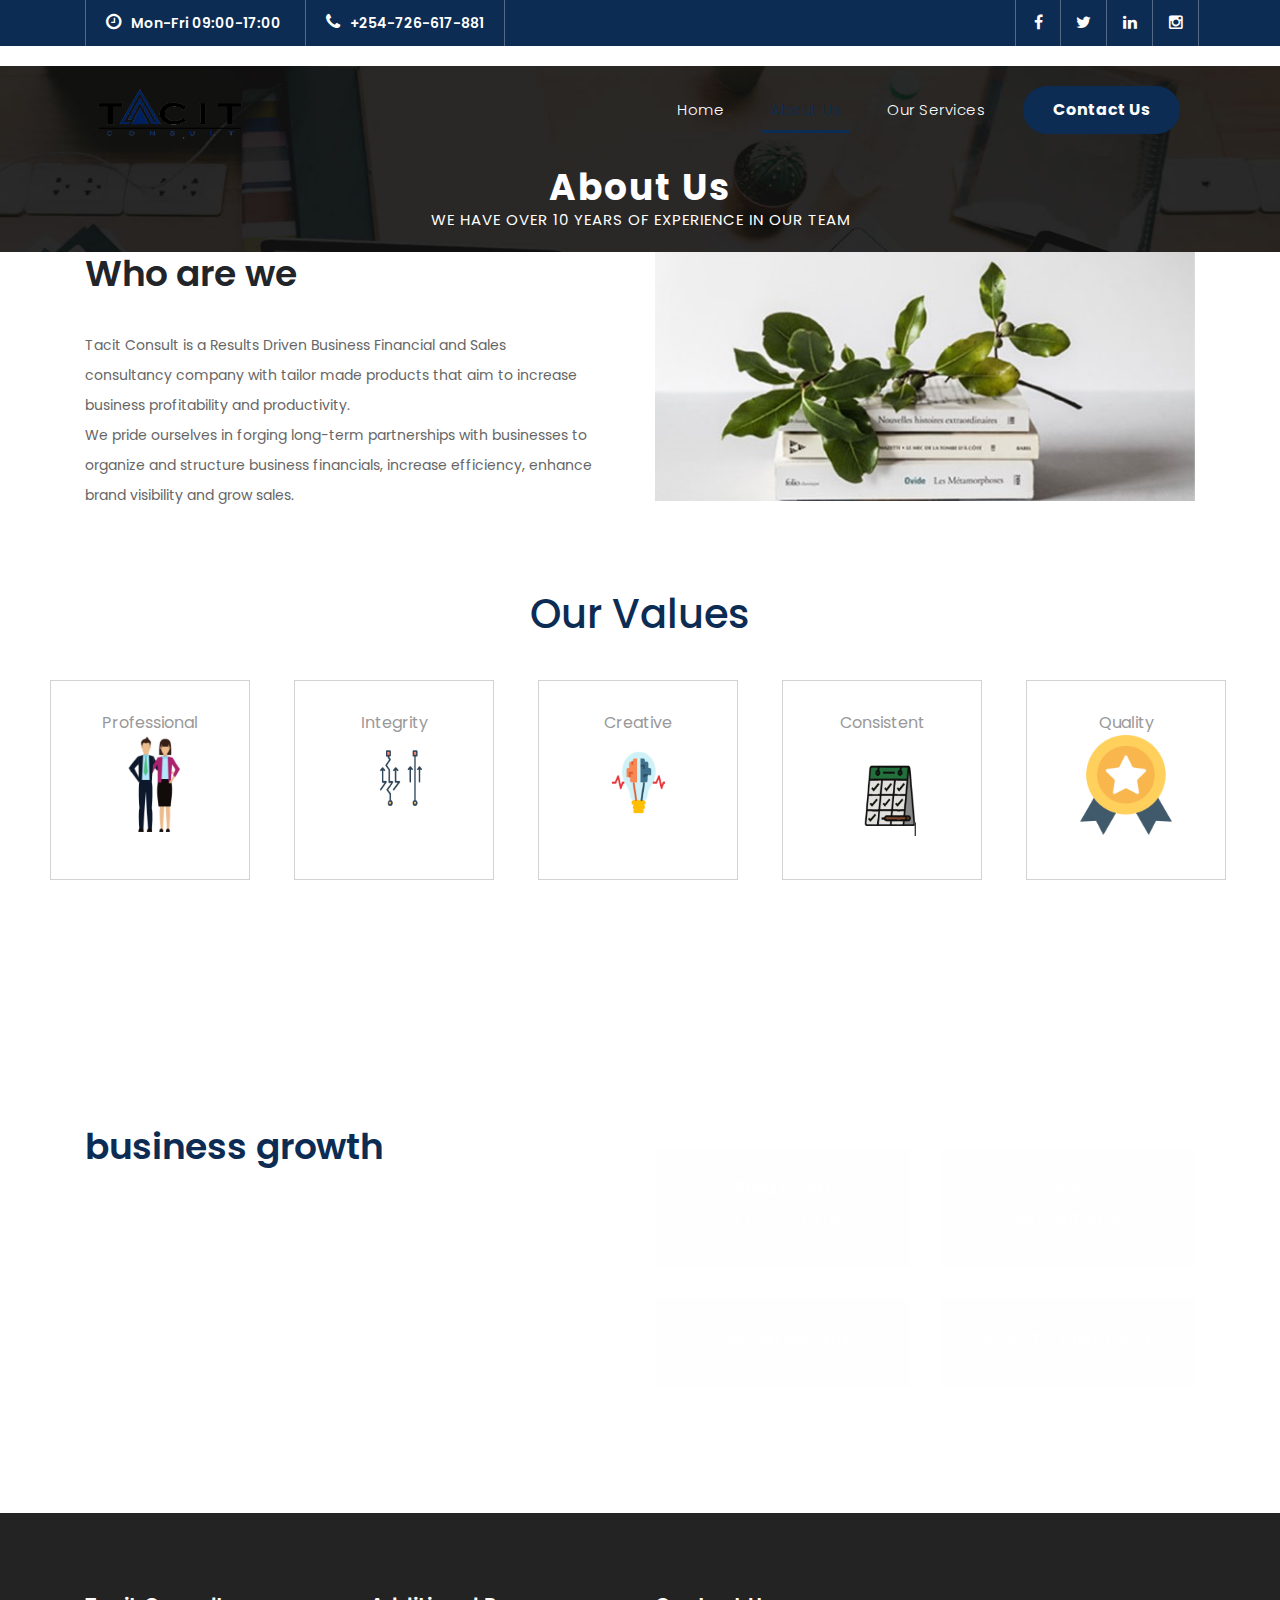
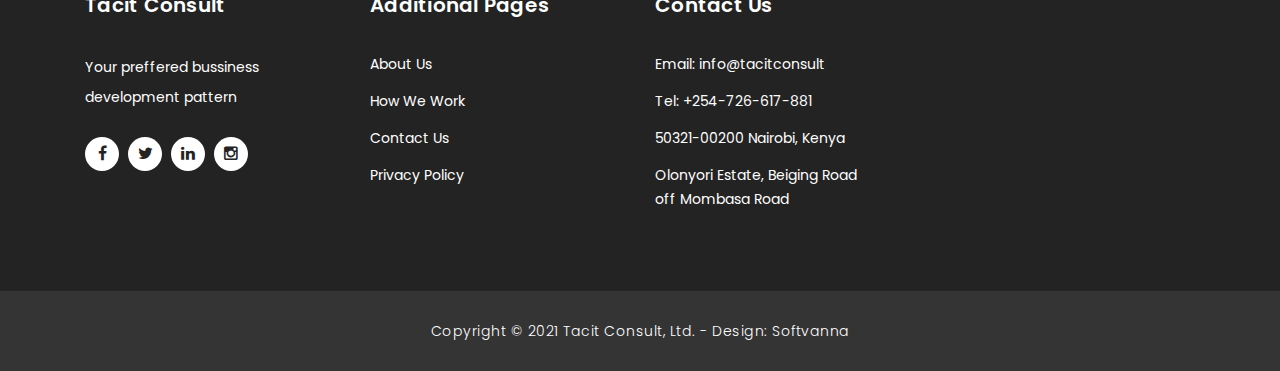
==== about.html @ 99904c83 "initial commit" ====
<!DOCTYPE html>
<html lang="en">

  <head>

    <meta charset="utf-8">
    <meta name="viewport" content="width=device-width, initial-scale=1, shrink-to-fit=no">
    <meta name="description" content="">
    <meta name="author" content="TemplateMo">
    <link href="https://fonts.googleapis.com/css?family=Poppins:100,200,300,400,500,600,700,800,900&display=swap" rel="stylesheet">

    <title>Tacit Consult - About Page</title>

    <!-- Bootstrap core CSS -->
    <link href="vendor/bootstrap/css/bootstrap.min.css" rel="stylesheet">

    <!-- Additional CSS Files -->
    <link rel="stylesheet" href="assets/css/fontawesome.css">
    <link rel="stylesheet" href="assets/css/softvanna-finance-business.css">
    <link rel="stylesheet" href="assets/css/owl.css">

  </head>

  <body>

    <!-- ***** Preloader Start ***** -->
    <div id="preloader">
        <div class="jumper">
            <div></div>
            <div></div>
            <div></div>
        </div>
    </div>  
    <!-- ***** Preloader End ***** -->

    <!-- Header -->
    <div class="sub-header">
      <div class="container">
        <div class="row">
          <div class="col-md-8 col-xs-12">
            <ul class="left-info">
              <li><a href="#"><i class="fa fa-clock-o"></i>Mon-Fri 09:00-17:00</a></li>
              <li><a href="#"><i class="fa fa-phone"></i>+254-726-617-881</a></li>
            </ul>
          </div>
          <div class="col-md-4">
            <ul class="right-icons">
              <li><a href="#"><i class="fa fa-facebook"></i></a></li>
              <li><a href="#"><i class="fa fa-twitter"></i></a></li>
              <li><a target="_blank" href="https://www.linkedin.com/company/tacit-consult"><i class="fa fa-linkedin"></i></a></li>
              <li><a href="#"><i class="fa fa-instagram"></i></a></li>
            </ul>
          </div>
        </div>
      </div>
    </div>
    
    <header class="">
      <nav class="navbar navbar-expand-lg">
        <div class="container">
          <a class="navbar-brand" href="index.html"><img src="assets/images/client-01.png"></a>
          <button class="navbar-toggler" type="button" data-toggle="collapse" data-target="#navbarResponsive" aria-controls="navbarResponsive" aria-expanded="false" aria-label="Toggle navigation">
            <span class="navbar-toggler-icon"></span>
          </button>
          <div class="collapse navbar-collapse" id="navbarResponsive">
            <ul class="navbar-nav ml-auto">
              <li class="nav-item">
                <a class="nav-link" href="index.html">Home
                  <span class="sr-only">(current)</span>
                </a>
              </li>
              <li class="nav-item active">
                <a class="nav-link" href="about.html">About Us</a>
              </li>
              <li class="nav-item">
                <a class="nav-link" href="services.html">Our Services</a>
              </li>
              <!--
              <li class="nav-item">
                <a class="nav-link" href="services.html">Media</a>
              </li>
            -->
              <li class="nav-item">
                <a class="filled-button" href="contact.html">Contact Us</a>
              </li>
            </ul>
          </div>
        </div>
      </nav>
    </header>

    <!-- Page Content -->
    <div class="page-heading header-text">
      <div class="container">
        <div class="row">
          <div class="col-md-12">
            <h1>About Us</h1>
            <span>We have over 10 years of experience in our team</span>
          </div>
        </div>
      </div>
    </div>

    <div class="more-info about-info">
      <div class="container">
        <div class="row">
          <div class="col-md-12">
            <div class="more-info-content">
              <div class="row">
                <div class="col-md-6 align-self-center">
                  <div class="right-content">
                
                    <h2>Who are we </h2>
                    <p>Tacit Consult is a Results Driven Business Financial and Sales consultancy company with tailor made products that aim to increase business
                    profitability and productivity.</br> We pride ourselves in forging long-term partnerships with businesses to organize and structure business financials, increase efficiency, enhance
                    brand visibility and grow sales. </p>
                    <!--<a href="" class="filled-button">Read More</a>-->
                  </div>
                </div>
                <div class="col-md-6">
                  <div class="left-image">
                    <img src="assets/images/about-image.jpg" alt="">
                  </div>
                </div>
              </div>
            </div>
          </div>
        </div>
      </div>
    </div>

    

      <div class="tm-container">

        <div class="page-heading1 header-text">
      <div class="container">
        <div class="row">
          <div class="col-md-12">
            <h1>Our Values</h1>
          </div>
        </div>
      </div>
    </div>


        <nav class="tm-main-nav">
            <ul id="inline-popups">
                <li class="tm-nav-item">
                    <a href="#intro" data-effect="mfp-move-from-top" class="tm-nav-link">
                        Professional
                        <img class="navi-img" src="assets/images/prof.png">
                    </a>                
                </li>
                <li class="tm-nav-item">
                    <a href="#gallery" data-effect="mfp-move-from-top" class="tm-nav-link" id="tm-gallery-link">
                        Integrity
                        <img class="navi-img" src="assets/images/straight.png">
                    </a>
                </li>
                <li class="tm-nav-item">
                    <a href="#testimonials" data-effect="mfp-move-from-top" class="tm-nav-link">
                        Creative
                        <img class="navi-img" src="assets/images/creative.png">
                    </a>
                </li>
                <li class="tm-nav-item">
                    <a href="#about" data-effect="mfp-move-from-top" class="tm-nav-link">
                        Consistent
                        <img class="navi-img" src="assets/images/consistent.png">
                    </a>
                </li>
                <li class="tm-nav-item">
                    <a href="#contact" data-effect="mfp-move-from-top" class="tm-nav-link">
                        Quality
                        <img class="navi-img" src="assets/images/quality.png">
                    </a>
                </li>
            </ul>
        </nav>
        

      </div>
<!--
    <div class="team">
      <div class="container">
        <div class="row">
          <div class="col-md-12">
            <div class="section-heading">
              <h2>Our team <em>members</em></h2>
              <span>We have a team of eight experts waiting to commit to your project</span>
            </div>
          </div>
          <div class="col-md-4">
            <div class="team-item">
              <img src="assets/images/team_01.jpg" alt="">
              <div class="down-content">
                <h4>Tonny Minnah</h4>
                <span>Co-Founder</span>
                <p>Let us show you why we are worth the hype</p>
              </div>
            </div>
          </div>
          <div class="col-md-4">
            <div class="team-item">
              <img src="assets/images/team_02.jpg" alt="">
              <div class="down-content">
                <h4>Victoria Minnah</h4>
                <span>Chief Marketing Officer</span>
                <p>Give us the chance to serve you and you shall never regret</p>
              </div>
            </div>
          </div>
          <div class="col-md-4">
            <div class="team-item">
              <img src="assets/images/team_03.jpg" alt="">
              <div class="down-content">
                <h4>Olga Amiriai</h4>
                <span>Financial Analyst</span>
                <p>Always ready to give my all to yor project</p>
              </div>
            </div>
          </div>
        </div>
      </div>
    </div>
-->
    <div class="fun-facts">
      <div class="container">
        <div class="row">
          <div class="col-md-6">
            <div class="left-content">
              <!--<span>Welcome to the best consultancy firm in the region</span> -->
              <h2>Our solutions for your <em>business growth</em></h2>
              <p>Your Business Efficiency and Growth Partner. We pride ourselves in forging long-term partnerships with businesses to improve business financials, increase efficiency and grow sales. Our workstyle is professional and straightforward, creative with a close eye for consistency.<br> Together with our partners, we break down complex problems into successful milestones.  
              </p>
              <!--<a href="" class="filled-button">Read More</a> -->
            </div>
          </div>
          <div class="col-md-6 align-self-center">
            <div class="row">
              <div class="col-md-6">
                <div class="count-area-content">
                  <!--<div class="count-digit">1000</div> -->
                  <div class="count-title">Financial Structuring</div>
                </div>
              </div>
              <div class="col-md-6">
                <div class="count-area-content">
                 <!-- <div class="count-digit">200</div> -->
                  <div class="count-title">Sales Consultancy</div>
                </div>
              </div>
              <div class="col-md-6">
                <div class="count-area-content">
                 <!-- <div class="count-digit">50</div> -->
                  <div class="count-title">Social Media</div>
                </div>
              </div>
              <div class="col-md-6">
                <div class="count-area-content">
                 <!-- <div class="count-digit">10</div> -->
                  <div class="count-title">Events Planning</div>
                </div>
              </div>
            </div>
          </div>
        </div>
      </div>
    </div>
<!--
    <div class="testimonials">
      <div class="container">
        <div class="row">
          <div class="col-md-12">
            <div class="section-heading">
              <h2>What they say <em>about us</em></h2>
              <span>testimonials from our greatest clients</span>
            </div>
          </div>
          <div class="col-md-12">
            <div class="owl-testimonials owl-carousel">
              
              <div class="testimonial-item">
                <div class="inner-content">
                  <h4>Victoria Achieng'</h4>
                  <span>Chief Financial Analyst</span>
                  <p>"Boss Credit is the best companion to any investor's financial growth. Over the few years we've worked together, my business value has doubled and is on a rising trajectory."</p>
                </div>
                <img src="http://placehold.it/60x60" alt="">
              </div>
              
              <div class="testimonial-item">
                <div class="inner-content">
                  <h4>Tonny Minnah</h4>
                  <span>Market Specialist</span>
                  <p>"Finding a committed financial advisor in such shaky economic moments is difficult. I recommend Boss Credits for their commitment to my business' value and wealth creation in the past year"</p>
                </div>
                <img src="http://placehold.it/60x60" alt="">
              </div>
              
              <div class="testimonial-item">
                <div class="inner-content">
                  <h4>Amiriai Olga</h4>
                  <span>Chief Accountant</span>
                  <p>"The goal of every business is to grow fast. Boss Credits are experts at speeding up business developments within an individual's budget."</p>
                </div>
                <img src="http://placehold.it/60x60" alt="">
              </div>
              
              <div class="testimonial-item">
                <div class="inner-content">
                  <h4>Josh Minnah</h4>
                  <span>Marketing Head</span>
                  <p>"Market leaders invest in financial advisory. The best financial advisers in the market today is Boss credits. I do recommend contacting them for quality financial services."</p>
                </div>
                <img src="http://placehold.it/60x60" alt="">
              </div>
              
            </div>
          </div>
        </div>
      </div>
    </div>
-->
    <!-- Footer Starts Here -->
    <footer>
      <div class="container">
        <div class="row">
          <div class="col-md-3 footer-item">
            <h4>Tacit Consult</h4>
            <p>Your preffered bussiness development pattern</p>
            <ul class="social-icons">
              <li><a rel="nofollow" href="#" target="_blank"><i class="fa fa-facebook"></i></a></li>
              <li><a href="#"><i class="fa fa-twitter"></i></a></li>
              <li><a href="https://www.linkedin.com/company/tacit-consult"><i class="fa fa-linkedin"></i></a></li>
              <li><a href="#"><i class="fa fa-instagram"></i></a></li>
            </ul>
          </div>
      
          <div class="col-md-3 footer-item">
            <h4>Additional Pages</h4>
            <ul class="menu-list">
              <li><a href="#">About Us</a></li>
              <li><a href="#">How We Work</a></li>
              <li><a href="#">Contact Us</a></li>
              <li><a href="#">Privacy Policy</a></li>
            </ul>
          </div>
          <div class="col-md-3 footer-item last-item">
            <h4>Contact Us</h4>
            <div class="contact-form">
              <ul class="menu-list">
              <li><a href="#">Email: info@tacitconsult</a></li>
              <li><a href="#">Tel: +254-726-617-881 </a></li>
              <li><a href="#">50321-00200 Nairobi, Kenya</a></li>
              <li><a href="#">Olonyori Estate, Beiging Road <br>off Mombasa Road</a></li>
            </ul>
            <!--
            <div class="contact-form">
              <form id="contact footer-contact" action="" method="post">
                <div class="row">
                  <div class="col-lg-12 col-md-12 col-sm-12">
                    <fieldset>
                      <input name="name" type="text" class="form-control" id="name" placeholder="Full Name" required="">
                    </fieldset>
                  </div>
                  <div class="col-lg-12 col-md-12 col-sm-12">
                    <fieldset>
                      <input name="email" type="text" class="form-control" id="email" pattern="[^ @]*@[^ @]*" placeholder="E-Mail Address" required="">
                    </fieldset>
                  </div>
                  <div class="col-lg-12">
                    <fieldset>
                      <textarea name="message" rows="6" class="form-control" id="message" placeholder="Your Message" required=""></textarea>
                    </fieldset>
                  </div>
                  <div class="col-lg-12">
                    <fieldset>
                      <button type="submit" id="form-submit" class="filled-button">Send Message</button>
                    </fieldset>
                  </div>
                </div>
              </form>
            -->
            </div>
          </div>
        </div>
      </div>
    </footer>
    
    <div class="sub-footer">
      <div class="container">
        <div class="row">
          <div class="col-md-12">
            <p>Copyright &copy; 2021 Tacit Consult, Ltd.
            
            - Design: <a rel="nofollow noopener" href="https://softvanna.tech" target="_blank">Softvanna</a></p>
          </div>
        </div>
      </div>
    </div>

    <!-- Bootstrap core JavaScript -->
    <script src="vendor/jquery/jquery.min.js"></script>
    <script src="vendor/bootstrap/js/bootstrap.bundle.min.js"></script>

    <!-- Additional Scripts -->
    <script src="assets/js/custom.js"></script>
    <script src="assets/js/owl.js"></script>
    <script src="assets/js/slick.js"></script>
    <script src="assets/js/accordions.js"></script>

    <script language = "text/Javascript"> 
      cleared[0] = cleared[1] = cleared[2] = 0; //set a cleared flag for each field
      function clearField(t){                   //declaring the array outside of the
      if(! cleared[t.id]){                      // function makes it static and global
          cleared[t.id] = 1;  // you could use true and false, but that's more typing
          t.value='';         // with more chance of typos
          t.style.color='#fff';
          }
      }
    </script>
    
    <!--Start of Tawk.to Script-->
<script type="text/javascript">
var Tawk_API=Tawk_API||{}, Tawk_LoadStart=new Date();
(function(){
var s1=document.createElement("script"),s0=document.getElementsByTagName("script")[0];
s1.async=true;
s1.src='https://embed.tawk.to/603791371c1c2a130d6253fd/1evcguh1n';
s1.charset='UTF-8';
s1.setAttribute('crossorigin','*');
s0.parentNode.insertBefore(s1,s0);
})();
</script>
<!--End of Tawk.to Script-->

  </body>
</html>
---- assets/css/softvanna-finance-business.css ----
/* 

Softvanna - Finance Business

https://softvanna.tech

*/






#slider
{
	
	height: 300px;
	margin: auto;
	overflow: hidden;
	padding: 20px;
	margin-top: 200px;
	position: relative;
	width: 600px;
}

#slider li
{
	float: left;
	position: relative;
	width: 600px;
	display: inline-block;
	height: 200px;
}

#slider ul
{
	list-style: none;
	position: absolute;
	left: 0px;
	top: 0px;
	width: 9000px;
	transition: left .2s linear;
	-moz-transition: left .2s linear;
	-o-transition: left .2s linear;
	-webkit-transition: left .2s linear;
	margin-left: -25px;
  font-family: open sans;
  color: #666;
}

/*** Content ***/

.slider-container
{
  color:#000;
	margin: 0 auto;
	padding: 0;
	width: 550px;
  min-height: 180px;
  text-align:center;
}

.slider-container h2
{
 	color: #fff;
}

.slider-container  p
{
	margin: 10px 25px;
	font-weight: bold;
	font-size: 26px;
	line-height: 150%;
	color: #f7f7f7;
}

/*** target hooks ****/

@-webkit-keyframes slide-animation {
	0% {opacity:0;}
	2% {opacity:1;}
	20% {left:0px; opacity:1;}
	22.5% {opacity:0.6;}
	25% {left:-600px; opacity:1;}
	45% {left:-600px; opacity:1;}
	47.5% {opacity:0.6;}
	50% {left:-1200px; opacity:1;}
	70% {left:-1200px; opacity:1;}
	72.5% {opacity:0.6;}
	75% {left:-1800px; opacity:1;}
	95% {opacity:1;}
	98% {left:-1800px; opacity:0;} 
	100% {left:0px; opacity:0;}
}

#slider ul
{
	-webkit-animation: slide-animation 20s infinite;
}

#slider ul:hover
{
	-moz-animation-play-state: paused;
	-webkit-animation-play-state: paused;
}





body {
  font-family: 'Poppins', sans-serif;
  overflow-x: hidden;
  text-rendering: optimizeLegibility;
  -webkit-font-smoothing: antialiased;
  -moz-osx-font-smoothing: grayscale;
}
p {
	margin-bottom: 0px;
	font-size: 14px;
	color: #666666;
	line-height: 30px;
}
a {
	text-decoration: none!important;
}
ul {
	padding: 0;
	margin: 0;
	list-style: none;
}

.tm-nav-item {
    list-style: none;
    margin: 22px;   
}

.tm-nav-link {
    display: flex;
    align-items: center;    
    flex-direction: column;
    width: 200px;
    height: 200px;
    padding: 30px;
    border: 1px solid #D2D3D4;
    color: #999; 
    box-sizing: border-box;
}

.tm-nav-link:hover,
.tm-nav-link.active {
    color: #309AFD;
}

.tm-nav-link i {
    margin-top: 30px;
    color: #309AFD;
}

.tm-main-nav ul {
    display: flex;
    flex-wrap: wrap;
    margin-left: auto;
    margin-right: auto;
}

.tm-container {
    max-width: 1254px;
    padding-left: 15px;
    padding-right: 15px;
    margin: 0 auto 20px;
}

h1,h2,h3,h4,h5,h6 {
	margin: 0px;
}

a.filled-button {

	background-color: #0C2C54 ;
	color: #fff;
	font-size: 16px;
	text-transform: none;
	font-weight: 700;
	padding: 12px 30px;
	border-radius: 30px;
	display: inline-block;
	transition: all 0.3s;
}

a.filled-button:hover {
	background-color: #fff;
	color: #0C2C54;
}

a.border-button {
	background-color: transparent;
	color: #fff;
	border: 2px solid #fff;
	font-size: 13px;
	text-transform: uppercase;
	font-weight: 700;
	padding: 10px 28px;
	border-radius: 30px;
	display: inline-block;
	transition: all 0.3s;
}

a.border-button:hover {
	background-color: #fff;
	color: #0C2C54;
}

.section-heading {
	margin-top: 10px;
	text-align: center;
	margin-bottom: 40px;
}

.section-heading h2 {
	font-size: 36px;
	font-weight: 600;
	color: #1e1e1e;
}

.section-heading em {
	font-style: normal;
	color: #0C2C54;
}

.section-heading span {
	display: block;
	margin-top: 15px;
	text-transform: uppercase;
	font-size: 15px;
	color: #666;
	letter-spacing: 1px;
}

#preloader {
  overflow: hidden;
  background: #0C2C54;
  left: 0;
  right: 0;
  top: 0;
  bottom: 0;
  position: fixed;
  z-index: 9999999;
  color: #fff;
}

#preloader .jumper {
  left: 0;
  top: 0;
  right: 0;
  bottom: 0;
  display: block;
  position: absolute;
  margin: auto;
  width: 50px;
  height: 50px;
}

#preloader .jumper > div {
  background-color: #fff;
  width: 10px;
  height: 10px;
  border-radius: 100%;
  -webkit-animation-fill-mode: both;
  animation-fill-mode: both;
  position: absolute;
  opacity: 0;
  width: 50px;
  height: 50px;
  -webkit-animation: jumper 1s 0s linear infinite;
  animation: jumper 1s 0s linear infinite;
}

#preloader .jumper > div:nth-child(2) {
  -webkit-animation-delay: 0.33333s;
  animation-delay: 0.33333s;
}

#preloader .jumper > div:nth-child(3) {
  -webkit-animation-delay: 0.66666s;
  animation-delay: 0.66666s;
}

@-webkit-keyframes jumper {
  0% {
    opacity: 0;
    -webkit-transform: scale(0);
    transform: scale(0);
  }
  5% {
    opacity: 1;
  }
  100% {
    -webkit-transform: scale(1);
    transform: scale(1);
    opacity: 0;
  }
}

@keyframes jumper {
  0% {
    opacity: 0;
    -webkit-transform: scale(0);
    transform: scale(0);
  }
  5% {
    opacity: 1;
  }
  100% {
    opacity: 0;
  }
}

/* Sub Header Style */

.sub-header {
	background-color: #0C2C54;
	height: 46px;
	line-height: 46px;
}

.sub-header ul li {
	display: inline-block;
}

.sub-header ul.left-info li {
	border-left: 1px solid rgba(250,250,250,0.3);
	padding: 0px 20px;
}

.sub-header ul.left-info li:last-child {
	border-right: 1px solid rgba(250,250,250,0.3);
}

.sub-header ul.left-info li i {
	margin-right: 10px;
	font-size: 18px;
}

.sub-header ul.left-info li a {
	color: #fff;
	font-size: 14px;
	font-weight: 600;
}

.sub-header ul.right-icons {
	float: right;
}

.sub-header ul.right-icons li {
	margin-right: -4px;
	width: 46px;
	display: inline-block;
	text-align: center;
	border-right: 1px solid rgba(250,250,250,0.3);
}

.sub-header ul.right-icons li:first-child {
	border-left: 1px solid rgba(250,250,250,0.3);
}

.sub-header ul.right-icons li a {
	color: #fff;
	transition: all 0.3s;
}

.sub-header ul.right-icons li a:hover {
	opacity: 0.75;
}



/* Header Style */
header {
	position: absolute;
	z-index: 99999;
	width: 100%;
	background-color: transparent!important;
	height: 100px;
	-webkit-transition: all 0.3s ease-in-out 0s;
    -moz-transition: all 0.3s ease-in-out 0s;
    -o-transition: all 0.3s ease-in-out 0s;
    transition: all 0.3s ease-in-out 0s;
}
header .navbar {
	padding: 20px 0px;

}
.background-header .navbar {
	padding: 10px 0px;
}
.background-header {
	top: 0;
	position: fixed;
	padding-bottom: 10;
	background-color: #fff!important;
	box-shadow: 0px 1px 10px rgba(0,0,0,0.1);
}
.background-header .navbar-brand h2 {
	color: #0C2C54!important;
}
.background-header .navbar-nav a.nav-link {
	color: #1e1e1e!important;
}
.background-header .navbar-nav .nav-link:hover,
.background-header .navbar-nav .active>.nav-link,
.background-header .navbar-nav .nav-link.active,
.background-header .navbar-nav .nav-link.show,
.background-header .navbar-nav .show>.nav-link {
	color: #0C2C54!important;
}
.navbar .navbar-brand {
	float: 	left;
	margin-top: 12px;
	outline: none;
}
.navbar .navbar-brand h2 {
	color: #000;
	text-transform: uppercase;
	font-size: 24px;
	font-weight: 700;
	-webkit-transition: all .3s ease 0s;
    -moz-transition: all .3s ease 0s;
    -o-transition: all .3s ease 0s;
    transition: all .3s ease 0s;
}

.navi-img{
	max-width: 100px;
	/*margin: auto;*/
}

.navbar .navbar-brand img{
	max-width: 170px;
	/*margin: auto;*/

}
.navbar .navbar-brand h2 em {
	font-style: normal;
	font-size: 16px;
}
#navbarResponsive {
	z-index: 999;
}
.navbar-collapse {
	text-align: center;
}
.navbar .navbar-nav .nav-item {
	margin: 0px 15px;
}

/*Nav color changes here*/
.navbar .navbar-nav a.nav-link {
	text-transform: capitalize;
	font-size: 15px;
	font-weight: 300;
	letter-spacing: 0.5px;
	color: #fff;
	transition: all 0.5s;
	margin-top: 5px;
}
.navbar .navbar-nav .nav-link:hover,
.navbar .navbar-nav .active>.nav-link,
.navbar .navbar-nav .nav-link.active,
.navbar .navbar-nav .nav-link.show,
.navbar .navbar-nav .show>.nav-link {
	color: #0C2C54;
	border-bottom: 3px solid #0C2C54;
}
.navbar .navbar-toggler-icon {
	background-image: none;
}
.navbar .navbar-toggler {
	border-color: #fff;
	background-color: #fff;	
	height: 36px;
	outline: none;
	border-radius: 0px;
	position: absolute;
	right: 30px;
	top: 20px;
}
.navbar .navbar-toggler-icon:after {
	content: '\f0c9';
	color: #0C2C54;
	font-size: 18px;
	line-height: 26px;
	font-family: 'FontAwesome';
}



/* Banner Style */



.img-fill{
  width: 100%;
  display: block;
  overflow: hidden;
  position: relative;
  text-align: center
}

.img-fill img {
  min-height: 100%;
  min-width: 100%;
  position: relative;
  display: inline-block;
  max-width: none;
}


@keyframes zoominoutsinglefeatured {
    0% {
        transform: scale(1,1);
    }
    50% {
        transform: scale(1.2,1.2);
    }
    100% {
        transform: scale(1,1);
    }
}

.card-container .Modern-Slider .item .img-fill{
    animation: zoominoutsinglefeatured 30s infinite ;
}

*,
*:before,
*:after {
  -webkit-box-sizing: border-box;
  box-sizing: border-box;
  -webkit-font-smoothing: antialiased;
  -moz-osx-font-smoothing: grayscale;
}

.Grid1k {
  padding: 0 15px;
  max-width: 1200px;
  margin: auto;
}

.blocks-box,
.slick-slider {
  margin: 0;
  padding: 0!important;
}

.slick-slide {
  float: left;
  padding: 0;
}

.Modern-Slider .item .img-fill {
	background-size: cover;
	background-position: center center;
	background-repeat: no-repeat;
	height:95vh;
}

.Modern-Slider .item-1 .img-fill {
	background-image: url(../images/slide_01.jpg);
	opacity: 0.9;
	
}

.background{

}

.Modern-Slider .NextArrow{
  position:absolute;
  top:50%;
  right:30px;
  border:0 none;
  background-color: transparent;
  text-align:center;
  font-size: 36px;
  font-family: 'FontAwesome';
  color:#FFF;
  z-index:5;
  outline: none;
  cursor: pointer;
}

.Modern-Slider .NextArrow:before{
  content:'\f105';
}

.Modern-Slider .PrevArrow {
  position:absolute;
  top:50%;
  left:30px;
  border:0 none;
  background-color: transparent;
  text-align:center;
  font-size: 36px;
  font-family: 'FontAwesome';
  color:#FFF;
  z-index:5;
  outline: none;
  cursor: pointer;
}

.Modern-Slider .PrevArrow:before{
  content:'\f104';
}

ul.slick-dots {
  display: none!important;
}

.Modern-Slider .text-content {
	text-align: left;
  	width: 75%;
  	position: absolute;
  	top: 50%;
  	left: 50%;
  	transform: translate(-50%, -50%);
}

.Modern-Slider .item h6 {
  margin-bottom: 15px;
  font-size: 22px;
  text-transform: uppercase;
  font-weight: 700;
  letter-spacing: 1px;
  color:#1ca9c9;
  animation:fadeOutRight 1s both;
}

.Modern-Slider .item h4 {
  margin-bottom: 30px;
  text-transform: uppercase;
  font-size: 44px;
  font-weight: 700;
  letter-spacing: 2.5px;
  color:#FFF;
  overflow:hidden;
  animation:fadeOutLeft 1s both;
}

.Modern-Slider .item p {
	max-width: 570px;
	color: #fff;
	font-size: 15px;
	font-weight: 400;
	line-height: 30px;
	margin-bottom: 40px;
}

.Modern-Slider .item a {
  margin: 0 5px;
}

.Modern-Slider .item.slick-active h6{
  animation:fadeInDown 1s both 1s;
}

.Modern-Slider .item.slick-active h4{
  animation:fadeInLeft 1s both 1.5s;
}

.Modern-Slider .item.slick-active{
  animation:Slick-FastSwipeIn 1s both;
}

.Modern-Slider .buttons {
  position: relative;
}

.Modern-Slider {background:#000;}


/* ==== Slick Slider Css Ruls === */
.slick-slider{position:relative;display:block;-webkit-user-select:none;-moz-user-select:none;-ms-user-select:none;user-select:none;-webkit-touch-callout:none;-khtml-user-select:none;-ms-touch-action:pan-y;touch-action:pan-y;-webkit-tap-highlight-color:transparent}
.slick-list{position:relative;display:block;overflow:hidden;margin:0;padding:0}
.slick-list:focus{outline:none}.slick-list.dragging{cursor:hand}
.slick-slider .slick-track,.slick-slider .slick-list{-webkit-transform:translate3d(0,0,0);-ms-transform:translate3d(0,0,0);transform:translate3d(0,0,0)}
.slick-track{position:relative;top:0;left:0;display:block}
.slick-track:before,.slick-track:after{display:table;content:''}.slick-track:after{clear:both}
.slick-loading .slick-track{visibility:hidden}
.slick-slide{display:none;float:left /* If RTL Make This Right */ ;height:100%;min-height:1px}
.slick-slide.dragging img{pointer-events:none}
.slick-initialized .slick-slide{display:block}
.slick-loading .slick-slide{visibility:hidden}
.slick-vertical .slick-slide{display:block;height:auto;border:1px solid transparent}




/* Request Form */

.request-form {
	background-color: #0C2C54;
	padding: 40px 0px;
	color: #fff;
}

.request-form h4 {
	font-size: 22px;
	font-weight: 600;
}

.request-form span {
	font-size: 15px;
	font-weight: 400;
	display: inline-block;
	margin-top: 10px;
}

.request-form a.border-button {
	margin-top: 12px;
	float: right;
}




/* Services */

.services {
	margin-top: 20px;
}

.service-item img {
	width: 100%;
	overflow: hidden;
}

.service-item .down-content {
	background-color: #f7f7f7;
	padding: 30px;
}

.service-item .down-content h4 {
	font-size: 20px;
	font-weight: 700;
	letter-spacing: 0.25px;
	margin-bottom: 15px;
}

.service-item .down-content p {
	margin-bottom: 20px;
}

footer{
	margin-top: 20px;
}


/* Fun Facts */

.fun-facts {
	margin-top: 140px;
	background-image: url(../images/fun-facts-bg.jpg);
	background-position: center center;
	background-repeat: no-repeat;
	background-size: cover;
	background-attachment: fixed;
	padding: 40px 0px;
	color: #fff;
}

.fun-facts span {
	text-transform: uppercase;
	font-size: 15px;
	color: #fff;
	letter-spacing: 1px;
	margin-bottom: 10px;
	display: block;
}

.fun-facts h2 {
	font-size: 36px;
	font-weight: 600;
	margin-bottom: 35px;
}

.fun-facts em {
	font-style: normal;
	color: #0C2C54;
}

.fun-facts p {
	color: #fff;
	margin-bottom: 40px;
}

.fun-facts .left-content {
	margin-right: 45px;
}

.count-area-content {
	text-align: center;
	background-color: rgba(250,250,250,0.1);
	padding: 25px 30px 35px 30px;
	margin: 15px 0px;
}

.count-digit {
    margin: 5px 0px;
    color: #0C2C54;
    font-weight: 700;
    font-size: 36px;
}
.count-title {
    font-size: 20px;
    font-weight: 600;
    color: #fff;
    letter-spacing: 0.5px;
}



/* More Info */

.more-info {
	margin-top: 0px;
}

.more-info .left-image img {
	width: 100%;
	overflow: hidden;
}

.more-info .more-info-content {
	background-color: #f7f7f7;
}

.about-info .more-info-content {
	background-color: transparent;
}

.about-info .right-content {
	padding: 0px!important;
	margin-right: 30px;
}

.more-info .right-content {
	padding: 45px 45px 45px 30px;
}

.more-info .right-content span {
	text-transform: uppercase;
	font-size: 15px;
	color: #666;
	letter-spacing: 1px;
	margin-bottom: 10px;
	display: block;
}

.more-info .right-content h2 {
	font-size: 36px;
	font-weight: 600;
	margin-bottom: 35px;
}

.more-info .right-content em {
	font-style: normal;
	color: #0C2C54;
}

.more-info .right-content p {
	margin-bottom: 30px;
}


/* Testimonials Style */

.about-testimonials {
	margin-top: 0px!important;
}

.testimonials {
	margin-top: 0px;
	background-color: #f7f7f7;
	padding: 40px 0px;
}
.testimonial-item .inner-content {
	text-align: center;
	background-color: #fff;	
	padding: 30px;
	border-radius: 5px;
}
.testimonial-item p {
	font-size: 14px;
	font-weight: 400;
}
.testimonial-item h4 {
	font-size: 19px;
	font-weight: 700;
	color: #1e1e1e;
	letter-spacing: 0.5px;
	margin-bottom: 0px;
}
.testimonial-item span {
	display: inline-block;
	margin-top: 8px;
	font-weight: 600;
	font-size: 14px;
	color: #0C2C54;
}
.testimonial-item img {
	max-width: 60px;
	border-radius: 50%;
	margin: 25px auto 0px auto;
}




/* Call Back Style */

.callback-services {
	border-top: 1px solid #eee;
	padding-top: 0px;
}

.contact-us {
	background-color: #f7f7f7;
	padding: 40px 0px;
}

.contact-us .contact-form {
	background-color: transparent!important;
	padding: 0!important;
}

.callback-form {
	margin-top: 10px;
}

.callback-form .contact-form {
	background-color: #0C2C54;
	padding: 60px;
	border-radius: 5px;
	text-align: center;
}

.callback-form .contact-form input {
	border-radius: 20px;
	height: 40px;
	line-height: 40px;
	display: inline-block;
	padding: 0px 15px;
	color: #6a6a6a;
	font-size: 13px;
	text-transform: none;
	box-shadow: none;
	border: none;
	margin-bottom: 35px;
}

.callback-form .contact-form input:focus {
	outline: none;
	box-shadow: none;
	border: none;
}

.callback-form .contact-form textarea {
	border-radius: 20px;
	height: 120px;
	max-height: 200px;
	min-height: 120px;
	display: inline-block;
	padding: 15px;
	color: #6a6a6a;
	font-size: 13px;
	text-transform: none;
	box-shadow: none;
	border: none;
	margin-bottom: 35px;
}

.callback-form .contact-form textarea:focus {
	outline: none;
	box-shadow: none;
	border: none;
}

.callback-form .contact-form ::-webkit-input-placeholder { /* Edge */
  color: #aaa;
}
.callback-form .contact-form :-ms-input-placeholder { /* Internet Explorer 10-11 */
  color: #aaa;
}
.callback-form .contact-form ::placeholder {
  color: #aaa;
}

.callback-form .contact-form button.border-button {
	background-color: transparent;
	color: #fff;
	border: 2px solid #fff;
	font-size: 13px;
	text-transform: uppercase;
	font-weight: 700;
	padding: 10px 28px;
	border-radius: 30px;
	display: inline-block;
	transition: all 0.3s;
	outline: none;
	box-shadow: none;
	text-shadow: none;
	cursor: pointer;
}

.callback-form .contact-form button.border-button:hover {
	background-color: #fff;
	color: #0C2C54;
}

.contact-us .contact-form button.filled-button {
	background-color: #0C2C54;
	color: #fff;
	border: none;
	font-size: 13px;
	text-transform: uppercase;
	font-weight: 700;
	padding: 12px 30px;
	border-radius: 30px;
	display: inline-block;
	transition: all 0.3s;
	outline: none;
	box-shadow: none;
	text-shadow: none;
	cursor: pointer;
}

.contact-us .contact-form button.filled-button:hover {
	background-color: #fff;
	color: #0C2C54;
}



/* Partners Style */

.contact-partners {
	margin-top: -8px!important;
}

.partners {
	margin-top: 0px;
	background-color: #f7f7f7;
	padding: 10px 0px;
}

.partners .owl-item {
	text-align: center;
	cursor: crosshair;
}

.partners .partner-item img {
	max-width: 156px;
	margin: auto;
}



/* Footer Style */

footer {
	background-color: #232323;
	padding: 80px 0px;
	color: #fff;
}

footer h4 {
	color: #fff;
	font-size: 20px;
	font-weight: 600;
	letter-spacing: 0.25px;
	margin-bottom: 35px;
}
footer p {
	color: #fff;
}
footer img{
	max-width: 170px;
	margin: auto;
}

footer ul.social-icons {
	margin-top: 25px;
}

footer ul.social-icons li {
	display: inline-block;
	margin-right: 5px;
}

footer ul.social-icons li:last-child {
	margin-right: 0px;
}

footer ul.social-icons li a {
	width: 34px;
	height: 34px;
	display: inline-block;
	line-height: 34px;
	text-align: center;
	background-color: #fff;
	color: #232323;
	border-radius: 50%;
	transition: all 0.3s;
}

footer ul.social-icons li a:hover {
	background-color: #0C2C54;
}

footer ul.menu-list li {
	margin-bottom: 13px;
}

footer ul.menu-list li:last-child {
	margin-bottom: 0px;
}

footer ul.menu-list li a {
	font-size: 14px;
	color: #fff;
	transition: all 0.3s;
}

footer ul.menu-list li a:hover {
	color: #0C2C54;
}

footer .contact-form input {
	border-radius: 20px;
	height: 40px;
	line-height: 40px;
	display: inline-block;
	padding: 0px 15px;
	color: #aaa!important;
	background-color: #343434;
	font-size: 13px;
	text-transform: none;
	box-shadow: none;
	border: none;
	margin-bottom: 15px;
}

footer .contact-form input:focus {
	outline: none;
	box-shadow: none;
	border: none;
	background-color: #343434;
}

footer .contact-form textarea {
	border-radius: 20px;
	height: 120px;
	max-height: 200px;
	min-height: 120px;
	display: inline-block;
	padding: 15px;
	color: #aaa!important;
	background-color: #343434;
	font-size: 13px;
	text-transform: none;
	box-shadow: none;
	border: none;
	margin-bottom: 15px;
}

footer .contact-form textarea:focus {
	outline: none;
	box-shadow: none;
	border: none;
	background-color: #343434;
}

footer .contact-form ::-webkit-input-placeholder { /* Edge */
  color: #aaa;
}
footer .contact-form :-ms-input-placeholder { /* Internet Explorer 10-11 */
  color: #aaa;
}
footer .contact-form ::placeholder {
  color: #aaa;
}

footer .contact-form button.filled-button {
	background-color: transparent;
	color: #fff;
	background-color: #0C2C54;
	border: none;
	font-size: 13px;
	text-transform: uppercase;
	font-weight: 700;
	padding: 12px 30px;
	border-radius: 30px;
	display: inline-block;
	transition: all 0.3s;
	outline: none;
	box-shadow: none;
	text-shadow: none;
	cursor: pointer;
}

footer .contact-form button.filled-button:hover {
	background-color: #fff;
	color: #0C2C54;
}



/* Sub-footer Style */

.sub-footer {
	background-color: #343434;
	text-align: center;
	padding: 25px 0px;
}

.sub-footer p {
	color: #fff;
	font-weight: 300;
	letter-spacing: 0.5px;
}

.sub-footer a {
	color: #fff;
}


.page-heading {
	margin-top: 20px;
	text-align: center;
	background-image: url(../images/page-heading-bg.jpg);
	background-position: center center;
	background-repeat: no-repeat;
	background-size: cover;
	padding: 100px 0px 20px 0px;
	color: #fff;
	
}

.page-heading1 {
	margin-top: 40px;
	text-align: center;

	background-position: center center;
	background-repeat: no-repeat;
	background-size: cover;
	padding: 10px 0px 20px 0px;
	color: #0C2C54;
	
}

.page-heading h1 {
	text-transform: capitalize;
	font-size: 36px;
	font-weight: 700;
	letter-spacing: 2px;
	
}

.page-heading span {
	font-size: 15px;
	text-transform: uppercase;
	letter-spacing: 1px;
	color: #fff;
	display: block;
}


/* team */

.team {
	background-color: #f7f7f7;
	margin-top: 20px;
	margin-bottom: -140px;
	padding: 20px 0px;
}

.team-item img {
	width: 100%;
	overflow: hidden;
}

.team-item .down-content {
	background-color: #fff;
	padding: 30px;
}

.team-item .down-content h4 {
	font-size: 20px;
	font-weight: 700;
	letter-spacing: 0.25px;
	margin-bottom: 10px;
}

.team-item .down-content span {
	color: #0C2C54;
	font-weight: 600;
	font-size: 14px;
	display: block;
	margin-bottom: 15px;
}

.team-item .down-content p {
	margin-bottom: 20px;
}


/* Single Service */

.single-services {
	margin-top: 20px;
}

#tabs ul {
  margin: 0;
  padding: 0;
}
#tabs ul li {
  margin-bottom: 10px;
  display: inline-block;
  width: 100%;
}
#tabs ul li:last-child {
  margin-bottom: 0px;
}
#tabs ul li a {
	text-transform: capitalize;
	width: 100%;
	padding: 30px 30px;
	display: inline-block;
	background-color: #0C2C54;
  	font-size: 20px;
  	color: #121212;
  	letter-spacing: 0.5px;
  	font-weight: 700;
  	transition: all 0.3s;
}

.outsourced {
	
}

#tabs-3{
	margin-top: 7em;
}
#bg-fix{
	background: linear-gradient(rgba(0, 0, 0, 0.7), rgba(0, 0, 0, 0.7)), url(./../images/service_03.jpg);
	background-size: cover;
	background-position-x: inherit;
	background-attachment: fixed;
	height: 25em;
	width: 100%;
	margin-top: 7em;
	color: whitesmoke;
	text-align: center;
}

.card{
	height: 25em;
}

#sales-2{
	padding-top: 3em;
	padding-bottom: 3em;
	text-align: center;
}

#tabs ul li a i {
	float: right;
	margin-top: 5px;
}
#tabs ul .ui-tabs-active span {
  background: #faf5b2;
  border: #faf5b2;
  line-height: 90px;
  border-bottom: none;
}
#tabs ul .ui-tabs-active a {
  color: #fff;
}
#tabs ul .ui-tabs-active span {
  color: #1e1e1e;
}
.tabs-content {
	margin-left: 30px;
  text-align: left;
  display: inline-block;
  transition: all 0.3s;
}
.tabs-content img {
	max-width: 100%;
	overflow: hidden;
}
.tabs-content h4 {
	font-size: 20px;
	font-weight: 700;
	letter-spacing: 0.25px;
	margin-bottom: 15px;
	margin-top: 30px;
}
.tabs-content p {
  font-size: 14px;
  color: #7a7a7a;
  margin-bottom: 0px;
}
li .outsourced {
	background-color: #000;
}



/* Contact Information */

.contact-information {
	margin-top: 20px;
}

.contact-information .contact-item {
	padding: 60px 30px;
	background-color: #f7f7f7;
	text-align: center;
}

.contact-information .contact-item i {
	color: #0C2C54;
	font-size: 48px;
	margin-bottom: 40px;
}

.contact-information .contact-item h4 {
	font-size: 20px;
	font-weight: 700;
	letter-spacing: 0.25px;
	margin-bottom: 15px;
}

.contact-information .contact-item p {
	margin-bottom: 20px;
}

.contact-information .contact-item a {
	font-weight: 600;
	color: #0C2C54;
	font-size: 15px;
}




/* Responsive Style */
@media (max-width: 768px) {
	.sub-header {
		display: none;
	}
	.Modern-Slider .item h6 {
	  margin-bottom: 15px;
	  font-size: 18px;

	}
	.Modern-Slider .item h4 {
	  margin-bottom: 25px;
	  font-size: 28px;
	  line-height: 36px;
	  letter-spacing: 1px;
	}
	.Modern-Slider .item p {
		max-width: 570px;
		line-height: 25px;
		margin-bottom: 30px;
	}
	.Modern-Slider .NextArrow{
	  right:5px;
	}
	.Modern-Slider .PrevArrow {
	  left:5px;
	}
	.request-form {
		text-align: center;
	}
	.request-form a.border-button {
		float: none;
		margin-top: 30px;
	}
	.services .service-item {
		margin-bottom: 30px;
	}
	.fun-facts .left-content {
		margin-right: 0px;
		margin-bottom: 30px;
	}
	.more-info .right-content  {
		padding: 30px;
	}
	footer {
		padding: 80px 0px 20px 0px;
	}
	footer .footer-item {
		border-bottom: 1px solid #343434;
		margin-bottom: 30px;
		padding-bottom: 30px;
	}
	footer .last-item {
		border-bottom: none;
	}
	.about-info .right-content {
		margin-right: 0px;
		margin-bottom: 30px;
	}
	.team .team-item {
		margin-bottom: 30px;
	}
	.tabs-content {
		margin-left: 0px;
		margin-top: 30px;
	}
	.contact-item {
		margin-bottom: 30px;
	}
}

#list-2{
	text-align: justify;
}

@media (max-width: 992px) {
	.navbar .navbar-brand {
		position: absolute;
		left: 30px;
		top: 10px;
	}
	.navbar .navbar-brand {
		width: auto;
	}
	.navbar:after {
		display: none;
	}
	#navbarResponsive {
	    z-index: 99999;
	    position: absolute;
	    top: 80px;
	    left: 0;
	    width: 100%;
	    text-align: center;
	    background-color: #fff;
	    box-shadow: 0px 10px 10px rgba(0,0,0,0.1);
	}
	.navbar .navbar-nav .nav-item {
		border-bottom: 1px solid #eee;
	}
	.navbar .navbar-nav .nav-item:last-child {
		border-bottom: none;
	}
	.navbar .navbar-nav a.nav-link {
		padding: 15px 0px;
		color: #1e1e1e!important;
	}
	.navbar .navbar-nav .nav-link:hover,
	.navbar .navbar-nav .active>.nav-link,
	.navbar .navbar-nav .nav-link.active,
	.navbar .navbar-nav .nav-link.show,
	.navbar .navbar-nav .show>.nav-link {
		color: #0C2C54!important;
		border-bottom: none!important;
	}


/*neew*/


}
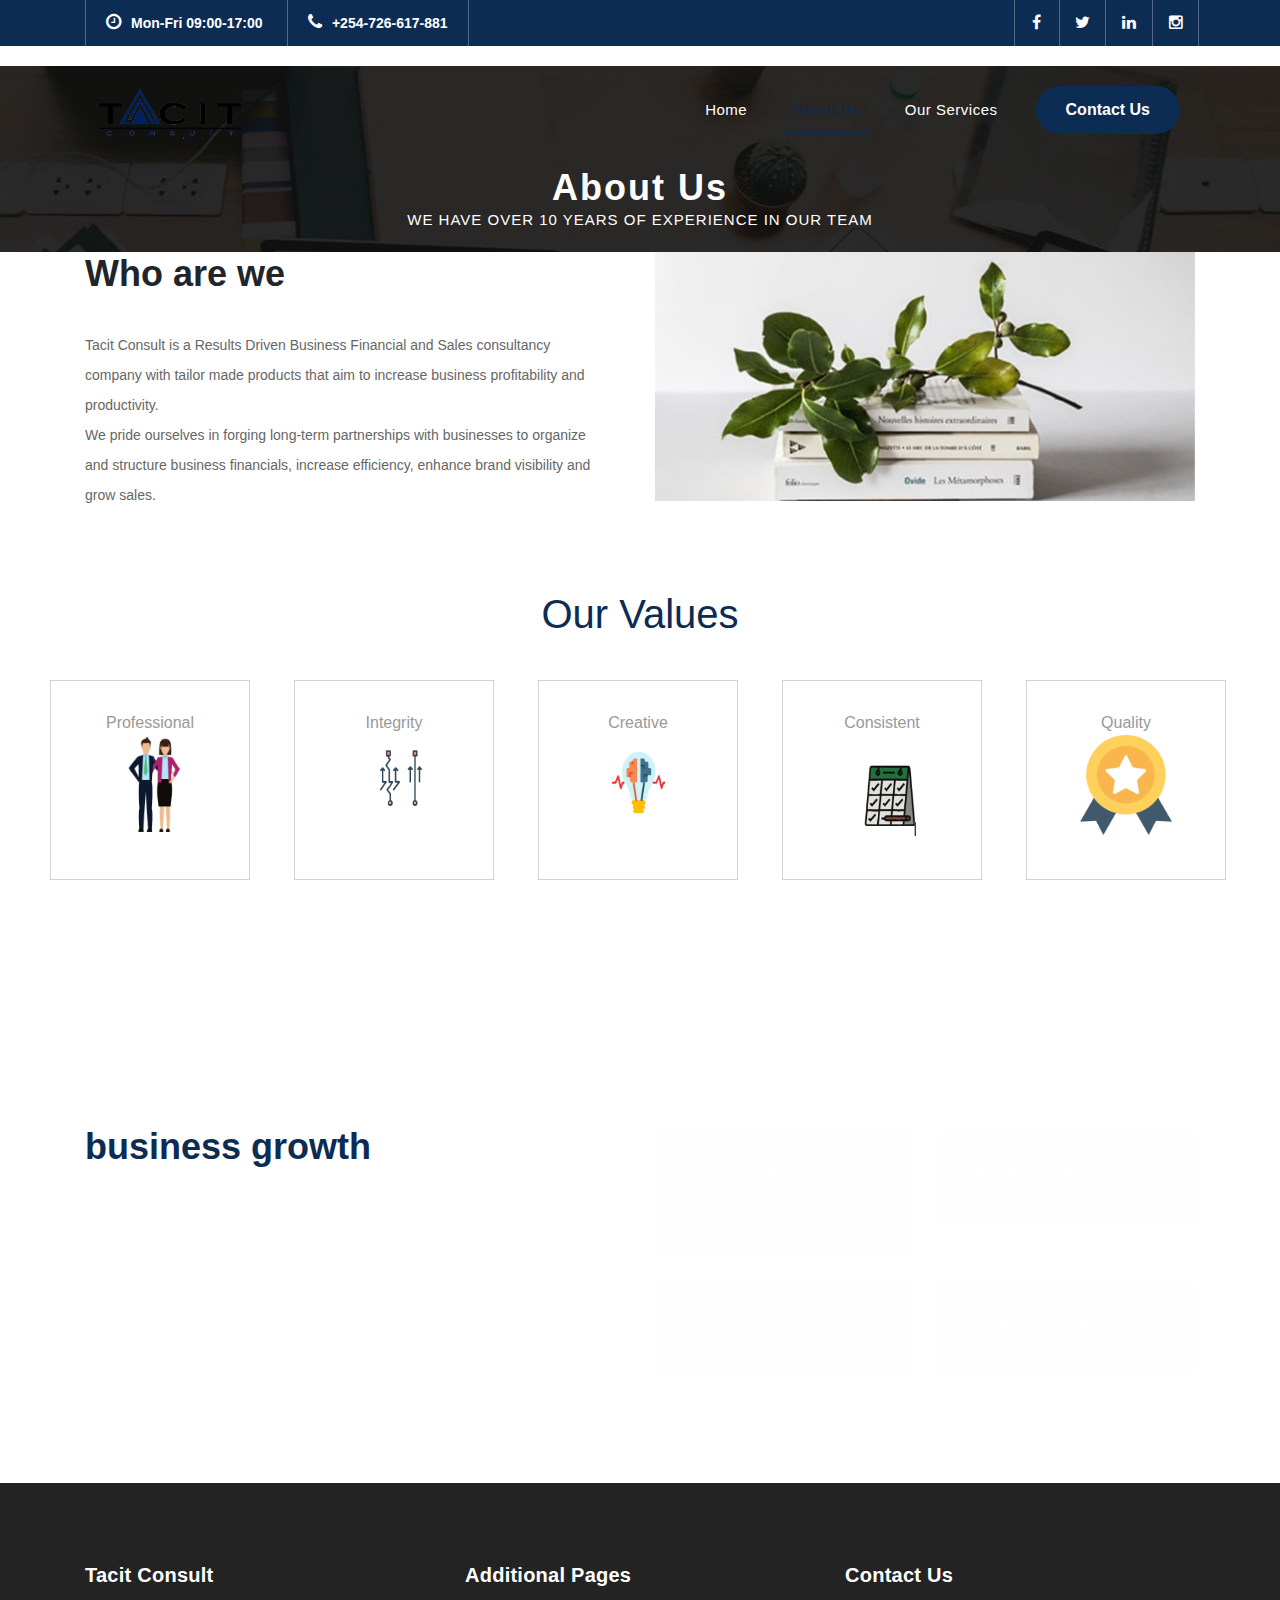
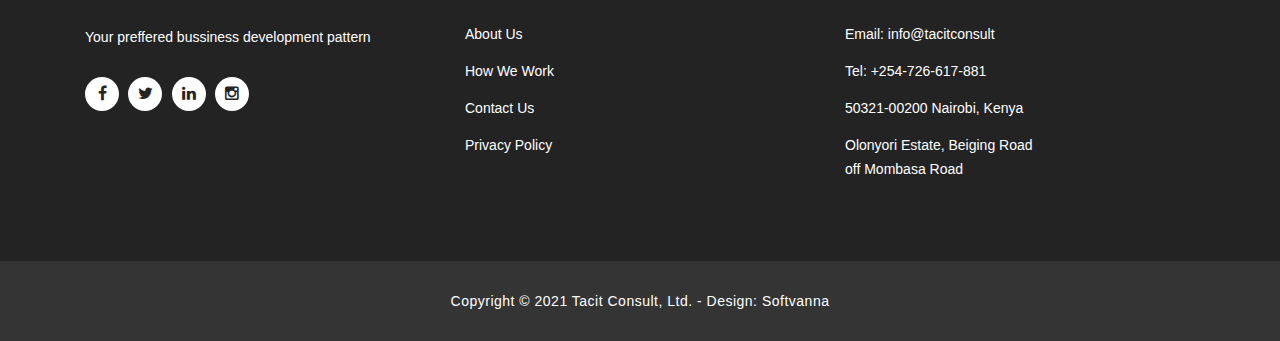
==== commit e612f1b1: "corrections" ====
--- a/about.html
+++ b/about.html
@@ -73,7 +73,7 @@
                 <a class="nav-link" href="about.html">About Us</a>
               </li>
               <li class="nav-item">
-                <a class="nav-link" href="services.html">Our Services</a>
+                <a class="nav-link" href="services-2.html">Our Services</a>
               </li>
               <!--
               <li class="nav-item">
@@ -327,7 +327,7 @@
     <footer>
       <div class="container">
         <div class="row">
-          <div class="col-md-3 footer-item">
+          <div class="col-md-4 footer-item">
             <h4>Tacit Consult</h4>
             <p>Your preffered bussiness development pattern</p>
             <ul class="social-icons">
@@ -338,7 +338,7 @@
             </ul>
           </div>
       
-          <div class="col-md-3 footer-item">
+          <div class="col-md-4 footer-item">
             <h4>Additional Pages</h4>
             <ul class="menu-list">
               <li><a href="#">About Us</a></li>
@@ -347,7 +347,7 @@
               <li><a href="#">Privacy Policy</a></li>
             </ul>
           </div>
-          <div class="col-md-3 footer-item last-item">
+          <div class="col-md-4 footer-item last-item">
             <h4>Contact Us</h4>
             <div class="contact-form">
               <ul class="menu-list">
--- a/assets/css/softvanna-finance-business.css
+++ b/assets/css/softvanna-finance-business.css
@@ -25,7 +25,7 @@
 
 #slider li
 {
-	float: left;
+	/* float: left; */
 	position: relative;
 	width: 600px;
 	display: inline-block;
@@ -58,6 +58,7 @@
 	width: 550px;
   min-height: 180px;
   text-align:center;
+	font-size:xx-large;
 }
 
 .slider-container h2
@@ -67,11 +68,11 @@
 
 .slider-container  p
 {
-	margin: 10px 25px;
+	margin-left: 10px 135px;
 	font-weight: bold;
 	font-size: 26px;
 	line-height: 150%;
-	color: #f7f7f7;
+	color: #000000 !important;
 }
 
 /*** target hooks ****/
@@ -104,16 +105,12 @@
 	-webkit-animation-play-state: paused;
 }
 
-
-
-
-
-body {
+.body {
   font-family: 'Poppins', sans-serif;
-  overflow-x: hidden;
   text-rendering: optimizeLegibility;
   -webkit-font-smoothing: antialiased;
   -moz-osx-font-smoothing: grayscale;
+	width:100%;
 }
 p {
 	margin-bottom: 0px;
@@ -452,6 +449,7 @@
 }
 .navbar .navbar-nav .nav-item {
 	margin: 0px 15px;
+	display: flex;
 }
 
 /*Nav color changes here*/
@@ -504,7 +502,8 @@
   display: block;
   overflow: hidden;
   position: relative;
-  text-align: center
+  text-align: center;
+	color: black;
 }
 
 .img-fill img {
@@ -571,9 +570,6 @@
 	
 }
 
-.background{
-
-}
 
 .Modern-Slider .NextArrow{
   position:absolute;
@@ -927,6 +923,7 @@
 .contact-us {
 	background-color: #f7f7f7;
 	padding: 40px 0px;
+	text-align: center;
 }
 
 .contact-us .contact-form {
@@ -1366,7 +1363,21 @@
 }
 
 .card{
-	height: 25em;
+	height: fit-content;
+}
+#sales{
+	display: flex;
+	flex-direction: row;
+	flex-wrap: wrap;
+	justify-items: center;
+}
+
+#social{
+	margin-top: 5em;
+	margin-bottom: 2em;
+	display: flex;
+	flex-wrap: wrap;
+	justify-content: center;
 }
 
 #sales-2{
@@ -1508,6 +1519,7 @@
 		border-bottom: 1px solid #343434;
 		margin-bottom: 30px;
 		padding-bottom: 30px;
+		text-align: center;
 	}
 	footer .last-item {
 		border-bottom: none;
@@ -1529,10 +1541,14 @@
 }
 
 #list-2{
-	text-align: justify;
+	text-align: left;
 }
 
 @media (max-width: 992px) {
+	.body{
+		width: 100%;
+		overflow-x: hidden;
+	}
 	.navbar .navbar-brand {
 		position: absolute;
 		left: 30px;
@@ -1564,6 +1580,7 @@
 		padding: 15px 0px;
 		color: #1e1e1e!important;
 	}
+	
 	.navbar .navbar-nav .nav-link:hover,
 	.navbar .navbar-nav .active>.nav-link,
 	.navbar .navbar-nav .nav-link.active,
